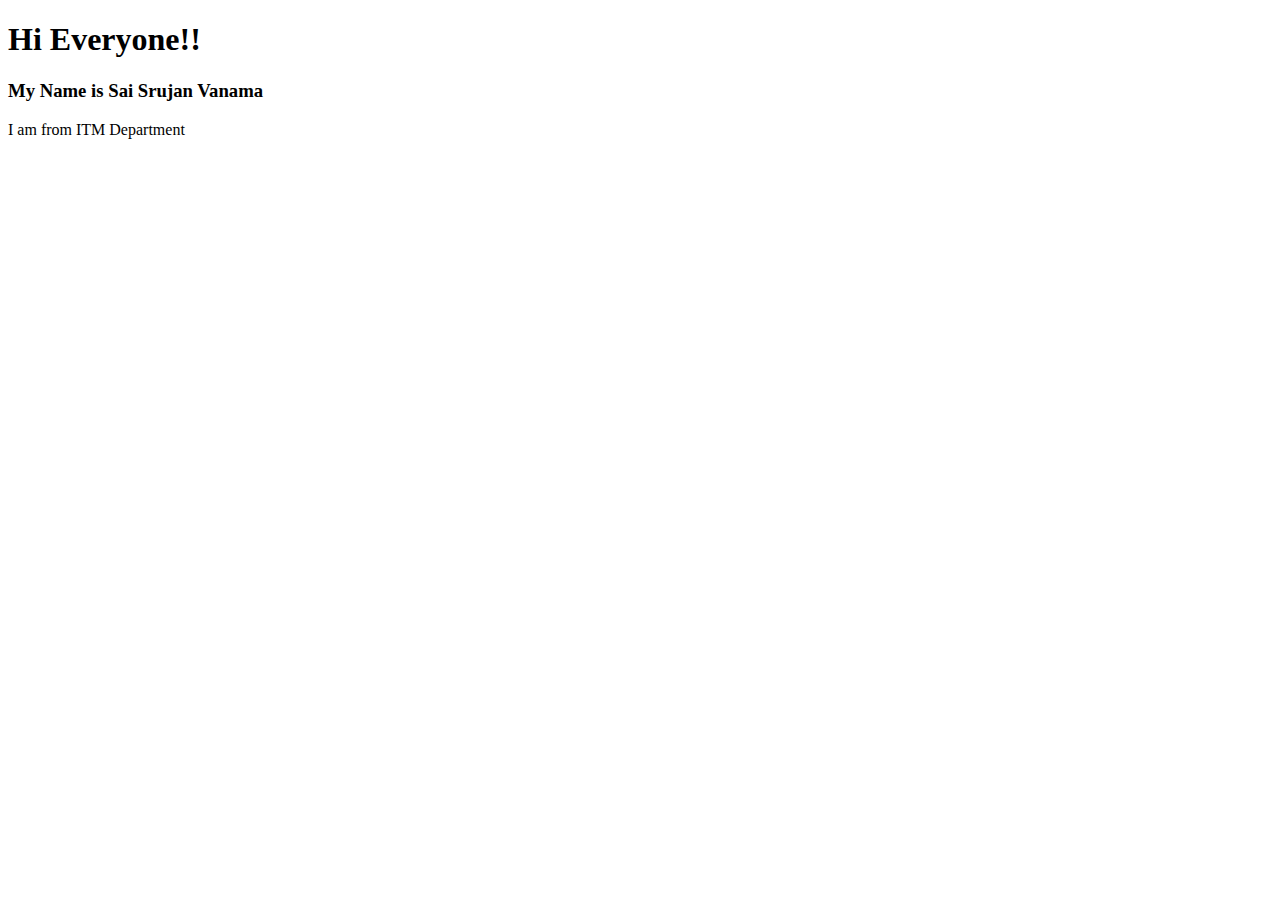
==== index.html @ 5b1bc824 "First Html code" ====
<!DOCTYPE html>
<html>
    <head>
        <title>
            This is our First Lab for this sem 
            <link rel="stylesheet" href="styles.css">
        </title>
        </head>
        <body>
            <h1>Hi Everyone!!</h1>
            <h3>My Name is Sai Srujan Vanama</h3>
            <p>I am from ITM Department</p>
            </body>
    </html>
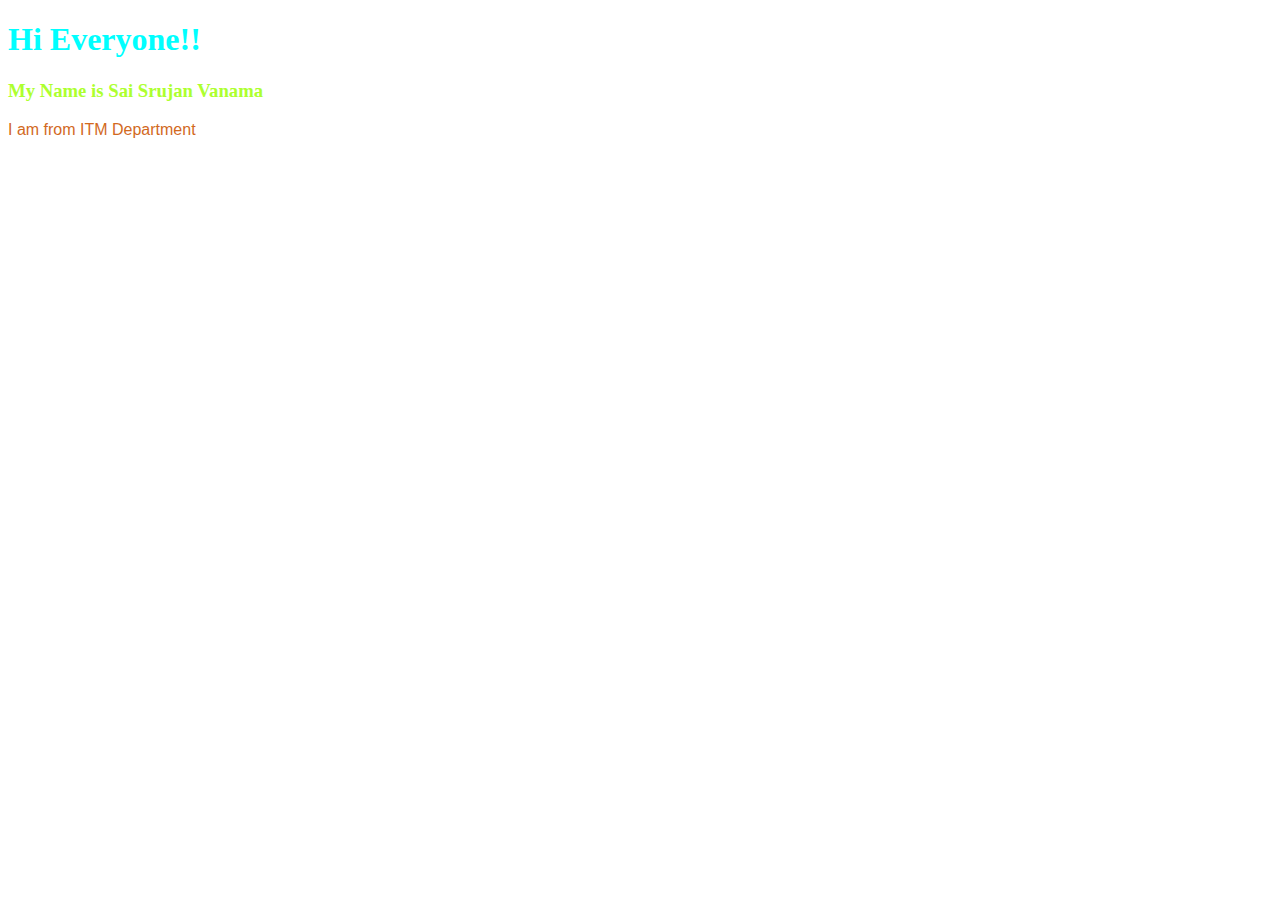
==== commit cb503546: "Code Changes" ====
--- a/index.html
+++ b/index.html
@@ -1,9 +1,9 @@
 <!DOCTYPE html>
 <html>
     <head>
+        <link rel="stylesheet" href="styles.css">
         <title>
             This is our First Lab for this sem 
-            <link rel="stylesheet" href="styles.css">
         </title>
         </head>
         <body>
--- a/styles.css
+++ b/styles.css
@@ -0,0 +1,13 @@
+h1{
+color: aqua;
+width:auto;
+}
+h3{
+    color: greenyellow;
+    width:auto;
+    }
+
+ p {
+    font-family:sans-serif;
+    color: chocolate;
+ }   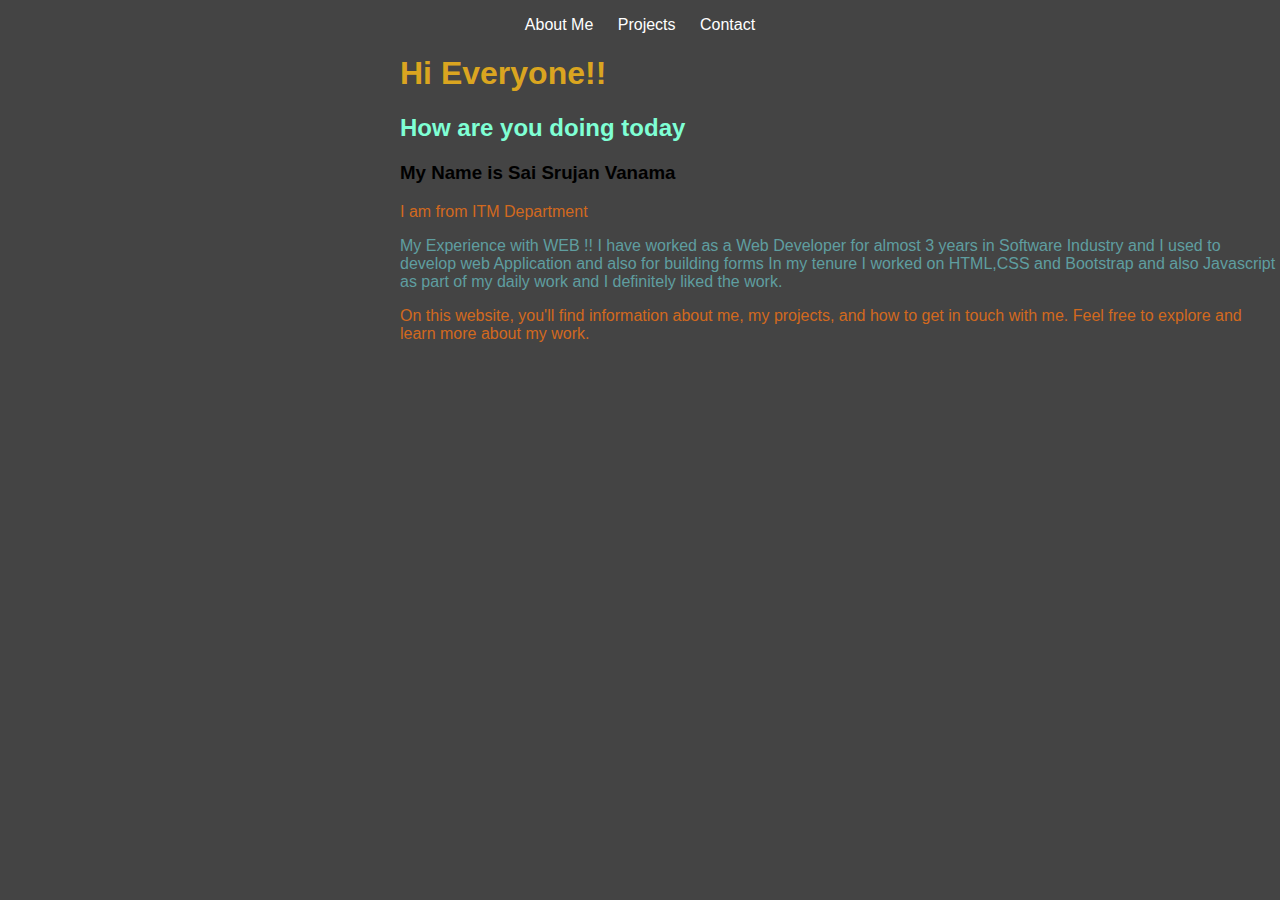
==== commit 0c8c980d: "Changes" ====
--- a/index.html
+++ b/index.html
@@ -1,14 +1,31 @@
 <!DOCTYPE html>
 <html>
     <head>
+        <meta charset="UTF-8">
+        <meta name="viewport" content="width=device-width, initial-scale=1.0">
         <link rel="stylesheet" href="styles.css">
         <title>
             This is our First Lab for this sem 
         </title>
         </head>
+        <nav>
+        <ul>
+            <li><a href="about.html">About Me</a></li>
+            <li><a href="projects.html">Projects</a></li>
+            <li><a href="contact.html">Contact</a></li>
+        </ul>
+        </nav>
         <body>
-            <h1>Hi Everyone!!</h1>
-            <h3>My Name is Sai Srujan Vanama</h3>
+            <h1 class="first">Hi Everyone!!</h1>
+            <h2> How are you doing today </h2>
+            <h3 id="name">My Name is Sai Srujan Vanama</h3>
             <p>I am from ITM Department</p>
+            <p class="About"> My Experience with WEB !!
+                I have worked as a Web Developer for almost 3 years in Software Industry and I used to develop web Application and also for building forms
+                In my tenure I worked on HTML,CSS and Bootstrap and also Javascript as part of my daily work and I definitely liked the work.
+                </p> 
+                <p>
+                    On this website, you'll find information about me, my projects, and how to get in touch with me. Feel free to explore and learn more about my work.
+                </p>
             </body>
     </html>--- a/styles.css
+++ b/styles.css
@@ -1,13 +1,51 @@
-h1{
-color: aqua;
+.first{
+color: goldenrod;
 width:auto;
+position: relative;
+padding-left: 400px;
 }
-h3{
-    color: greenyellow;
+h2 {
+   color:aquamarine;
+   position: relative;
+   padding-left: 400px;
+
+}
+#name{
+    color: black;
     width:auto;
+    position: relative;
+    padding-left: 400px;
     }
 
  p {
     font-family:sans-serif;
     color: chocolate;
- }   +    padding-left: 400px;
+ }   
+ .About {
+   font-family: Arial;
+   color:cadetblue
+ }
+
+ nav ul {
+   list-style: none;
+   padding: 0;
+   text-align: center;
+   background-color: #444;
+}
+
+nav li {
+   display: inline;
+   margin: 0 10px;
+}
+
+nav a {
+   text-decoration: none;
+   color: #fff;
+}
+body {
+   font-family: Arial, sans-serif;
+    margin: 0;
+    padding: 0;
+    background-color: #444;
+}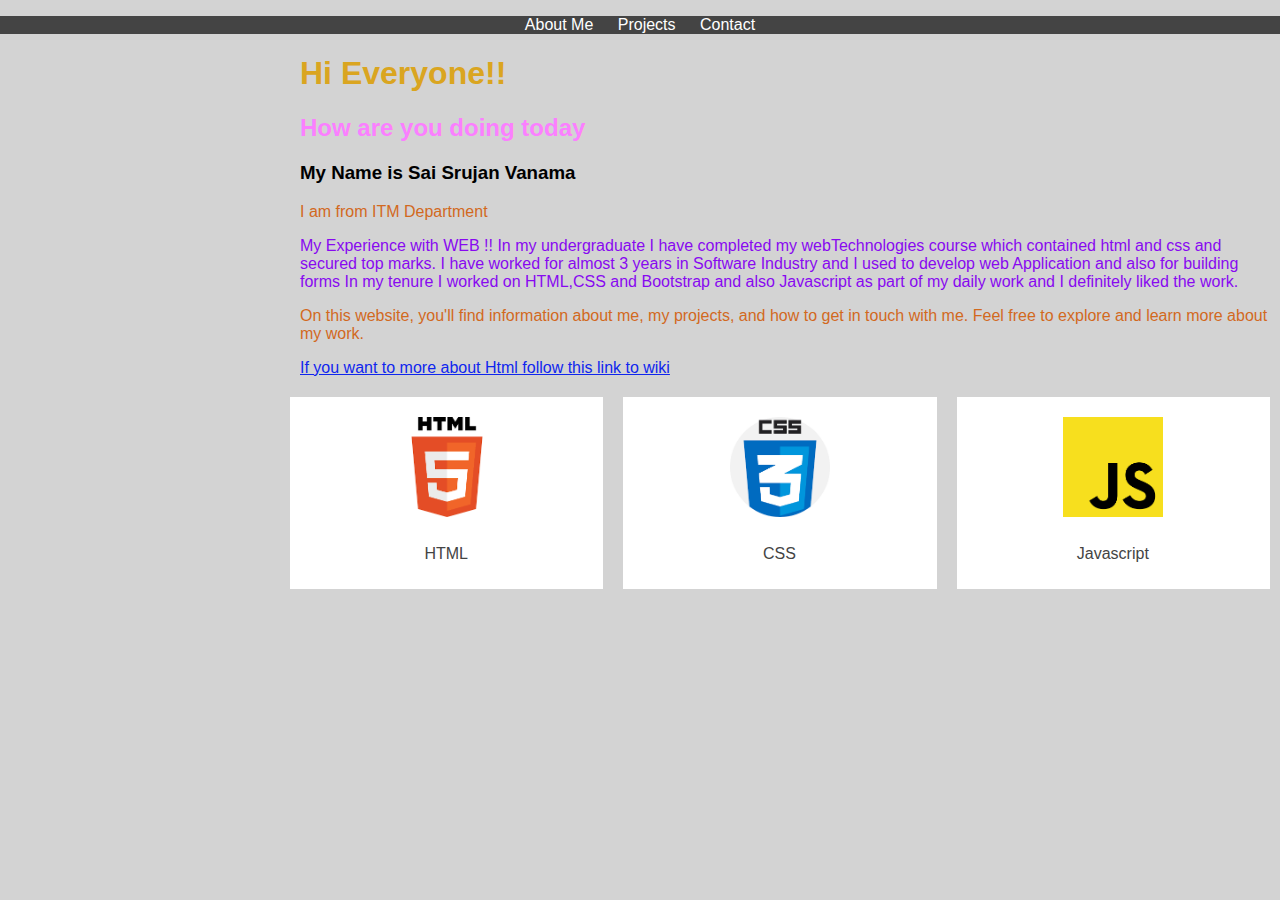
==== commit 2cda5c16: "New changes" ====
--- a/index.html
+++ b/index.html
@@ -8,24 +8,45 @@
             This is our First Lab for this sem 
         </title>
         </head>
-        <nav>
+        
+        <body>
+            <nav>
         <ul>
             <li><a href="about.html">About Me</a></li>
             <li><a href="projects.html">Projects</a></li>
             <li><a href="contact.html">Contact</a></li>
         </ul>
         </nav>
-        <body>
+            <div class="firstdiv">
             <h1 class="first">Hi Everyone!!</h1>
             <h2> How are you doing today </h2>
             <h3 id="name">My Name is Sai Srujan Vanama</h3>
             <p>I am from ITM Department</p>
             <p class="About"> My Experience with WEB !!
-                I have worked as a Web Developer for almost 3 years in Software Industry and I used to develop web Application and also for building forms
+                In my undergraduate I have completed my webTechnologies course which contained html and css and secured top marks.
+                I have worked for almost 3 years in Software Industry and I used to develop web Application and also for building forms
                 In my tenure I worked on HTML,CSS and Bootstrap and also Javascript as part of my daily work and I definitely liked the work.
                 </p> 
                 <p>
                     On this website, you'll find information about me, my projects, and how to get in touch with me. Feel free to explore and learn more about my work.
                 </p>
-            </body>
+                <a href =https://en.wikipedia.org/wiki/HTML class="linkpage">If you want to more about Html follow this link to wiki</a>
+                </div>
+                <div id="seconddiv">
+                    <div class="box">
+                        <img src="html.png" alt="html" width="500" height="300">
+                        <p class="box-text">HTML</p> 
+                        </div>
+                        <div class="box">
+                            <img src="css.png" alt="css" width="500" height="300">
+                             <p class="box-text">CSS</p>
+                            </div>
+                            <div class="box">
+                                <img src="js.png" alt="javascript" width="500" height="300">
+                                <p class="box-text">Javascript</p>
+                                </div>
+                </div>
+                </div>
+            </body> 
+            
     </html>--- a/styles.css
+++ b/styles.css
@@ -2,29 +2,29 @@
 color: goldenrod;
 width:auto;
 position: relative;
-padding-left: 400px;
+padding-left: 300px;
 }
 h2 {
-   color:aquamarine;
+   color:rgb(251, 127, 255);
    position: relative;
-   padding-left: 400px;
+   padding-left: 300px;
 
 }
 #name{
     color: black;
     width:auto;
     position: relative;
-    padding-left: 400px;
+    padding-left: 300px;
     }
 
  p {
     font-family:sans-serif;
     color: chocolate;
-    padding-left: 400px;
+    padding-left: 300px;
  }   
  .About {
    font-family: Arial;
-   color:cadetblue
+   color:rgb(136, 9, 240)
  }
 
  nav ul {
@@ -43,9 +43,46 @@
    text-decoration: none;
    color: #fff;
 }
+.linkpage {
+   font-family:sans-serif;
+   color: rgb(15, 38, 238);
+   padding-left: 300px;
+}  
 body {
    font-family: Arial, sans-serif;
     margin: 0;
     padding: 0;
-    background-color: #444;
+    background-color: lightgray;
+}
+.firstdiv{
+   display: ruby-base-container;
+}
+#seconddiv .box p {
+   font: bold;
+   text-align: center;
+   margin-top: 10px;
+   color: #444;
+   overflow: hidden;
+   margin: 20px auto 0;
+   padding: 4px 23px 6px 22px;
+}
+#seconddiv {
+   display: flex; 
+   margin: 10px auto;
+   padding-left: 280px;
+}
+.box {
+   display: block;
+   text-align: center;
+   justify-content:center;
+   align-items: center;
+   padding: 20px;
+   background-color: #fff;
+   margin: 10px;
+   width: 500px;
+   
+}
+.box img{
+   max-width: 100px;
+   height:auto ;
 }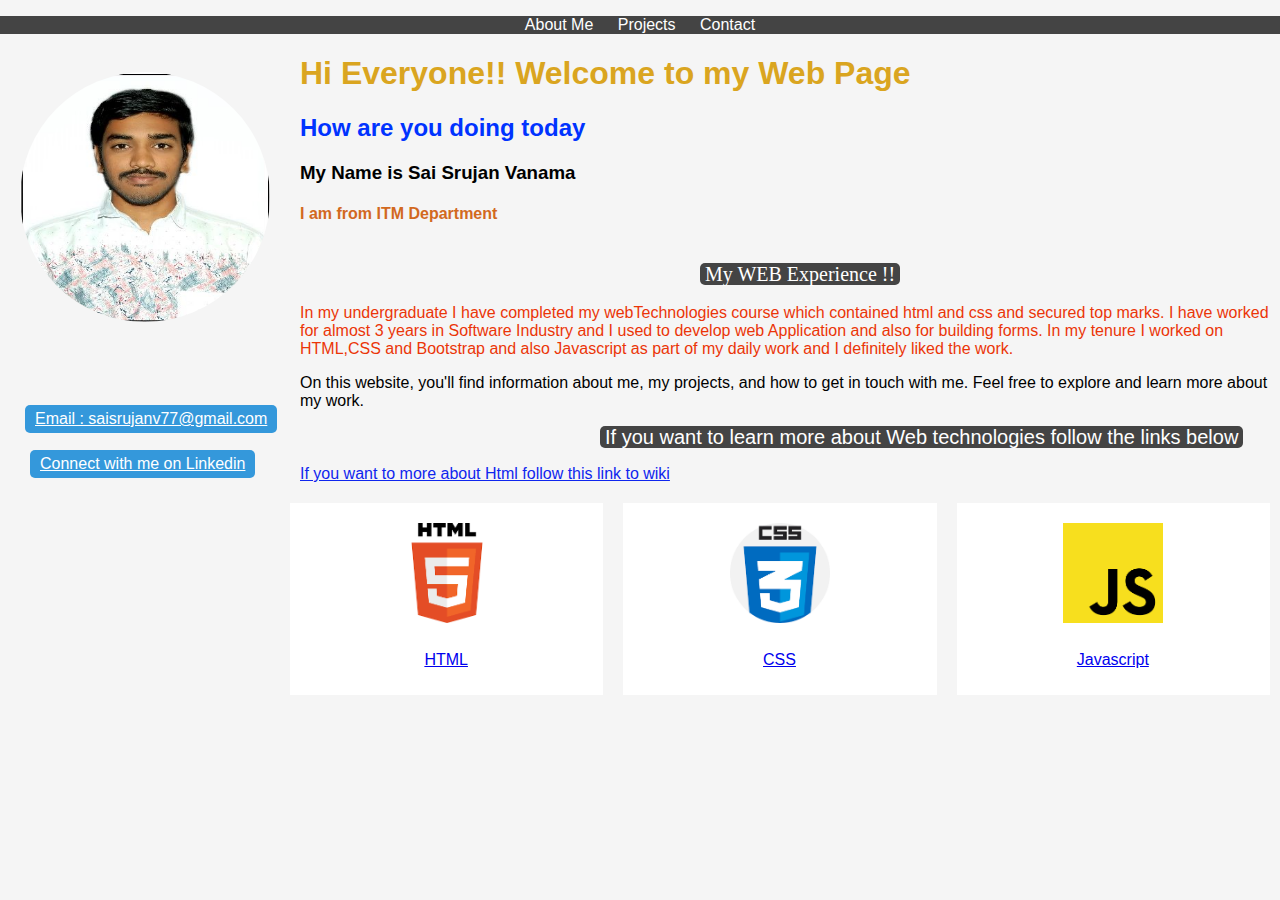
==== commit b4ff7350: "Design and code changes" ====
--- a/index.html
+++ b/index.html
@@ -10,6 +10,10 @@
         </head>
         
         <body>
+            
+            <img src="Sai_Srujan.jpg" alt="mypic" id="left-image" width="250" height="250">
+            <a href = "mailto: saisrujanv77@gmail.com" class="email">Email : saisrujanv77@gmail.com</a>
+            <a href = "https://www.linkedin.com/in/sai-srujan-39438b154/" class="linkedin">Connect with me on Linkedin</a>
             <nav>
         <ul>
             <li><a href="about.html">About Me</a></li>
@@ -18,32 +22,34 @@
         </ul>
         </nav>
             <div class="firstdiv">
-            <h1 class="first">Hi Everyone!!</h1>
+            <h1 class="first">Hi Everyone!! Welcome to my Web Page</h1>
             <h2> How are you doing today </h2>
             <h3 id="name">My Name is Sai Srujan Vanama</h3>
-            <p>I am from ITM Department</p>
-            <p class="About"> My Experience with WEB !!
+            <h4>I am from ITM Department</h4>
+            <p class="About"><span class="bg-text">My WEB Experience !!</span></p>
+            <p class="About1">
                 In my undergraduate I have completed my webTechnologies course which contained html and css and secured top marks.
-                I have worked for almost 3 years in Software Industry and I used to develop web Application and also for building forms
+                I have worked for almost 3 years in Software Industry and I used to develop web Application and also for building forms.
                 In my tenure I worked on HTML,CSS and Bootstrap and also Javascript as part of my daily work and I definitely liked the work.
-                </p> 
+            </p> 
                 <p>
                     On this website, you'll find information about me, my projects, and how to get in touch with me. Feel free to explore and learn more about my work.
                 </p>
-                <a href =https://en.wikipedia.org/wiki/HTML class="linkpage">If you want to more about Html follow this link to wiki</a>
+                <p class="learning"><span class="bg-text">If you want to learn more about Web technologies follow the links below</span></p>
+                <a href =https://en.wikipedia.org/wiki/HTML target="_blank" class="linkpage">If you want to more about Html follow this link to wiki</a>
                 </div>
                 <div id="seconddiv">
                     <div class="box">
                         <img src="html.png" alt="html" width="500" height="300">
-                        <p class="box-text">HTML</p> 
+                        <p class="box-text"><a href =https://en.wikipedia.org/wiki/HTML target="_blank">HTML</a></p> 
                         </div>
                         <div class="box">
                             <img src="css.png" alt="css" width="500" height="300">
-                             <p class="box-text">CSS</p>
+                             <p class="box-text"><a href =https://en.wikipedia.org/wiki/CSS target="_blank">CSS</a></p>
                             </div>
                             <div class="box">
                                 <img src="js.png" alt="javascript" width="500" height="300">
-                                <p class="box-text">Javascript</p>
+                                <p class="box-text"><a href =https://en.wikipedia.org/wiki/JavaScript target="_blank">Javascript</a></p>
                                 </div>
                 </div>
                 </div>
--- a/styles.css
+++ b/styles.css
@@ -5,7 +5,7 @@
 padding-left: 300px;
 }
 h2 {
-   color:rgb(251, 127, 255);
+   color:rgb(0, 51, 255);
    position: relative;
    padding-left: 300px;
 
@@ -17,14 +17,42 @@
     padding-left: 300px;
     }
 
- p {
+ h4 {
     font-family:sans-serif;
     color: chocolate;
     padding-left: 300px;
- }   
+    margin-bottom: 40px;
+ } 
+ p {
+   font-family:sans-serif;
+   color: black;
+   padding-left: 300px;
+ } 
+ .learning {
+   font-family:sans-serif;
+   color: white;
+   padding-left: 600px;
+}  
  .About {
-   font-family: Arial;
-   color:rgb(136, 9, 240)
+   font-family: Bold;
+   font-size: large;
+   font-weight: 500;
+   color:#fff;
+   padding-left: 700px;
+ }
+ .bg-text {
+   background-color: #444;
+   padding: 0 5px;
+   border-radius: 5px;
+   font-size: 20px;
+ }
+ .About1  {
+   font-family: sans-serif;
+   color:rgb(235, 53, 8);
+   padding-left: 300px;
+   font-size: medium;
+   font-display:inherit;
+   border-radius: 5px;
  }
 
  nav ul {
@@ -52,7 +80,7 @@
    font-family: Arial, sans-serif;
     margin: 0;
     padding: 0;
-    background-color: lightgray;
+    background-color: whitesmoke;
 }
 .firstdiv{
    display: ruby-base-container;
@@ -85,4 +113,32 @@
 .box img{
    max-width: 100px;
    height:auto ;
+}
+#left-image {
+   position: absolute;
+   left: 20px ;
+   top: 8%;
+   border-radius: 60%;
+}
+.email {
+   position: absolute;
+   left:25px;
+   top: 45%;
+   background-color: #3498db;
+   color: #ffffff;
+   padding: 5px 10px;
+   border-radius: 5px;
+   font-family: Arial, sans-serif;
+   font-size: 16px;
+}
+.linkedin {
+   position: absolute;
+   left:30px;
+   top: 50%;
+   background-color: #3498db;
+   color: #ffffff;
+   padding: 5px 10px;
+   border-radius: 5px;
+   font-family: Arial, sans-serif;
+   font-size: 16px;
 }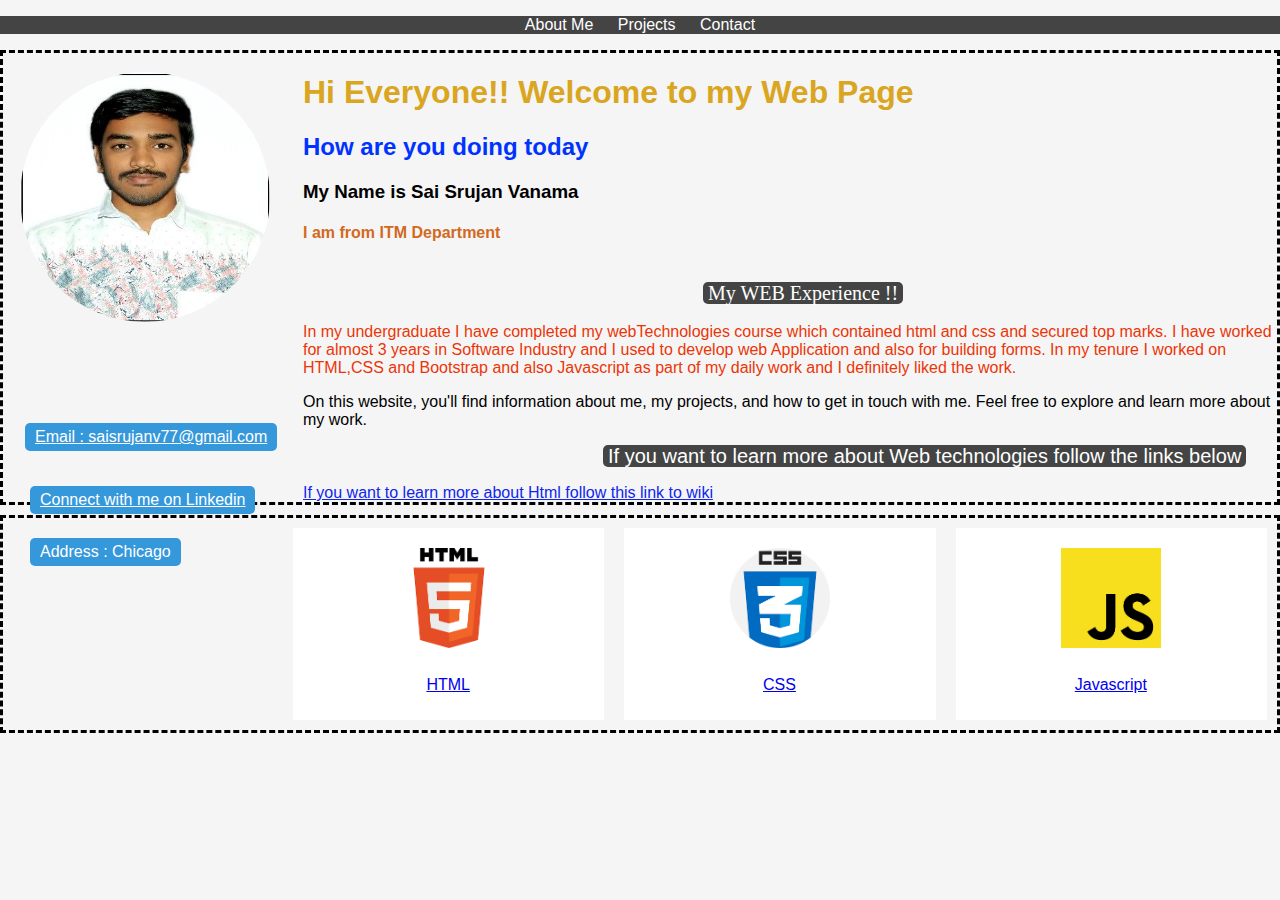
==== commit c190910d: "new changes" ====
--- a/index.html
+++ b/index.html
@@ -10,10 +10,12 @@
         </head>
         
         <body>
-            
+            <section>
             <img src="Sai_Srujan.jpg" alt="mypic" id="left-image" width="250" height="250">
-            <a href = "mailto: saisrujanv77@gmail.com" class="email">Email : saisrujanv77@gmail.com</a>
-            <a href = "https://www.linkedin.com/in/sai-srujan-39438b154/" class="linkedin">Connect with me on Linkedin</a>
+            <a href = "mailto: saisrujanv77@gmail.com" class="email" target="_blank">Email : saisrujanv77@gmail.com</a>
+            <a href = "https://www.linkedin.com/in/sai-srujan-39438b154/" class="linkedin" target="_blank">Connect with me on Linkedin</a>
+            <p id="location"> Address : Chicago </p>
+            </section>
             <nav>
         <ul>
             <li><a href="about.html">About Me</a></li>
@@ -36,7 +38,7 @@
                     On this website, you'll find information about me, my projects, and how to get in touch with me. Feel free to explore and learn more about my work.
                 </p>
                 <p class="learning"><span class="bg-text">If you want to learn more about Web technologies follow the links below</span></p>
-                <a href =https://en.wikipedia.org/wiki/HTML target="_blank" class="linkpage">If you want to more about Html follow this link to wiki</a>
+                <a href =https://en.wikipedia.org/wiki/HTML target="_blank" class="linkpage">If you want to learn more about Html follow this link to wiki</a>
                 </div>
                 <div id="seconddiv">
                     <div class="box">
--- a/styles.css
+++ b/styles.css
@@ -83,7 +83,7 @@
     background-color: whitesmoke;
 }
 .firstdiv{
-   display: ruby-base-container;
+   border-style: dashed;
 }
 #seconddiv .box p {
    font: bold;
@@ -98,6 +98,7 @@
    display: flex; 
    margin: 10px auto;
    padding-left: 280px;
+   border-style: dashed;
 }
 .box {
    display: block;
@@ -123,7 +124,7 @@
 .email {
    position: absolute;
    left:25px;
-   top: 45%;
+   top: 47%;
    background-color: #3498db;
    color: #ffffff;
    padding: 5px 10px;
@@ -134,11 +135,24 @@
 .linkedin {
    position: absolute;
    left:30px;
-   top: 50%;
+   top: 54%;
    background-color: #3498db;
    color: #ffffff;
    padding: 5px 10px;
    border-radius: 5px;
    font-family: Arial, sans-serif;
    font-size: 16px;
-}+}
+#location {
+   position:absolute;
+   left: 30px;
+   top: 58%;
+   background-color:#3498db;
+   color: #ffffff;
+   padding: 5px 10px;
+   border-radius: 5px;
+   font-family: Arial, sans-serif;
+   font-size: 16px;
+
+}
+
